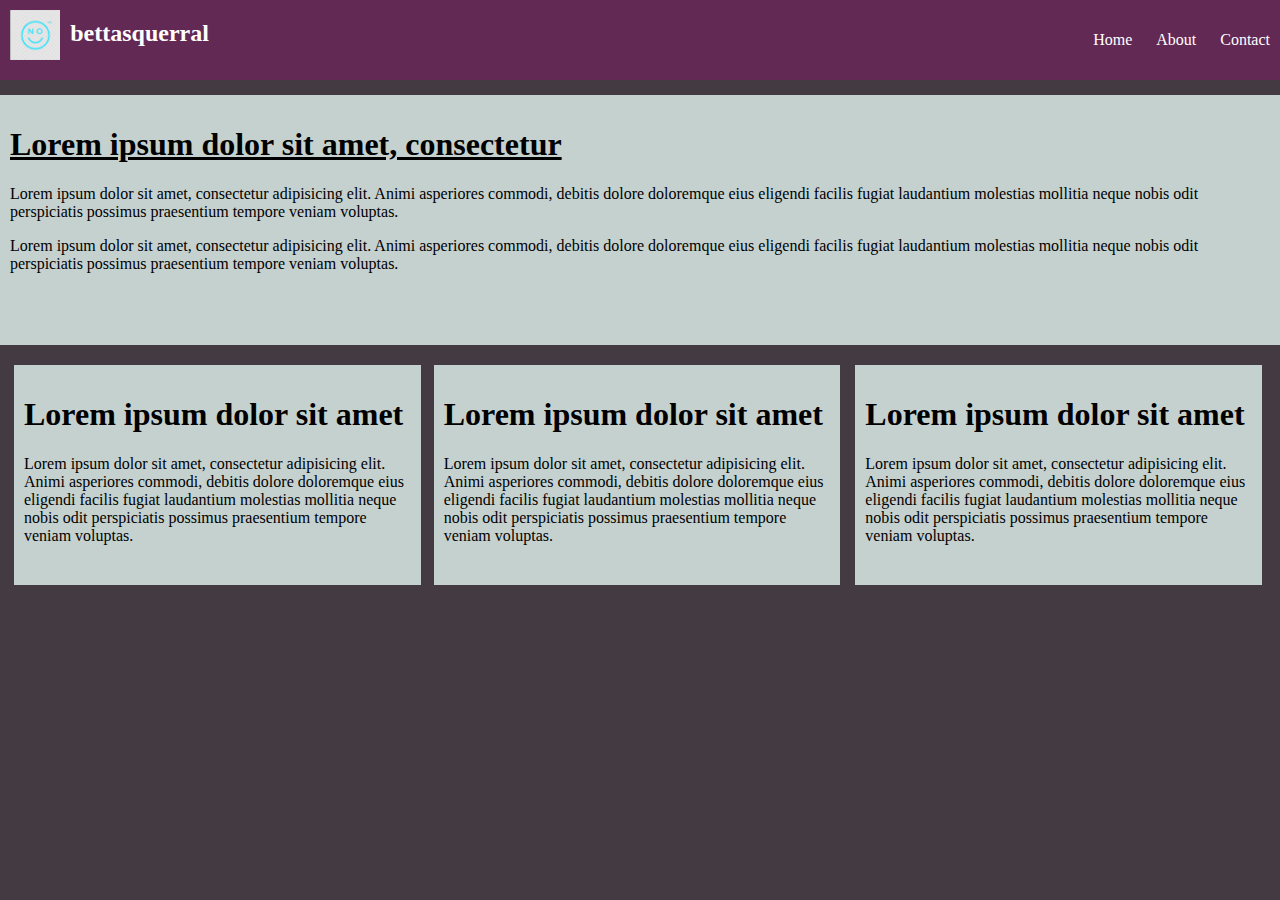
==== task-1/index.html @ b21bfecb "code edited" ====
<!DOCTYPE html>
<html lang="en">

<head>
    <meta charset="UTF-8">
    <title>task</title>
    <link rel="stylesheet" href="css/style.css">
</head>

<body>
    <div id="navbar">
        <div class="left">
        <img src="image/logo1.png">
        <h2>bettasquerral</h2>
        </div>
        
        <div class="right">
            <nav>
                <a href="#">Home</a>
                <a href="#">About</a>
                <a href="#">Contact</a>
            </nav>
        </div>
    </div>
    
    </div>
    <div id="main-container">
        <h1>Lorem ipsum dolor sit amet, consectetur</h1>

        <p>Lorem ipsum dolor sit amet, consectetur adipisicing elit. Animi asperiores commodi, debitis dolore doloremque
            eius eligendi facilis
            fugiat laudantium molestias mollitia neque nobis odit perspiciatis possimus praesentium tempore veniam
            voluptas.</p>
        <p>Lorem ipsum dolor sit amet, consectetur adipisicing elit. Animi asperiores commodi, debitis dolore doloremque
            eius eligendi facilis
            fugiat laudantium molestias mollitia neque nobis odit perspiciatis possimus praesentium tempore veniam
            voluptas.</p>
    </div>
    <div class="boxes m-l">
        <h1>Lorem ipsum dolor sit amet</h1>

        <p>Lorem ipsum dolor sit amet, consectetur adipisicing elit. Animi asperiores commodi, debitis dolore doloremque
            eius eligendi facilis
            fugiat laudantium molestias mollitia neque nobis odit perspiciatis possimus praesentium tempore veniam
            voluptas.</p>
    </div>
    <div class="boxes m-t">
        <h1>Lorem ipsum dolor sit amet</h1>

        <p>Lorem ipsum dolor sit amet, consectetur adipisicing elit. Animi asperiores commodi, debitis dolore doloremque
            eius eligendi facilis
            fugiat laudantium molestias mollitia neque nobis odit perspiciatis possimus praesentium tempore veniam
            voluptas.</p>
    </div>
    <div class="boxes m-t">
        <h1>Lorem ipsum dolor sit amet</h1>

        <p>Lorem ipsum dolor sit amet, consectetur adipisicing elit. Animi asperiores commodi, debitis dolore doloremque
            eius eligendi facilis
            fugiat laudantium molestias mollitia neque nobis odit perspiciatis possimus praesentium tempore veniam
            voluptas.</p>
    </div>
</body>

</html>
---- task-1/css/style.css ----
body {
  background-color: #443a41;
  margin: 0 auto;
}
#navbar {
  background-color: #632955;
  height: 80px;
  margin-bottom: 15px;
  display: flex;
  justify-content: space-between;
}
#main-container {
  background-color: #c5d1cf;
  height: 230px;
  margin-bottom: 20px;
  padding: 10px;
}
.boxes {
  background-color: #c5d1cf;
  height: 200px;
  width: calc((100% / 3) - 40px);
  float: left;
  margin-bottom: 15px;
  padding: 10px;
}
.m-t {
  margin-right: 15px;
}
.m-l {
  margin-right: 13px;
  margin-left: 14px;
}
#main-container h1 {
  text-decoration: underline;
}
.left {
  float: left;
  display: flex;
}
.right {
  float: right;
  display: flex;
  align-self: center;
  text-decoration: none;
}
.left img {
  height: 50px;
  padding: 10px;
}
.left h2 {
  display: inline;
  color: #fff;
}
.right a {
  color: #fff;
  padding: 10px;
  text-decoration: none;
}
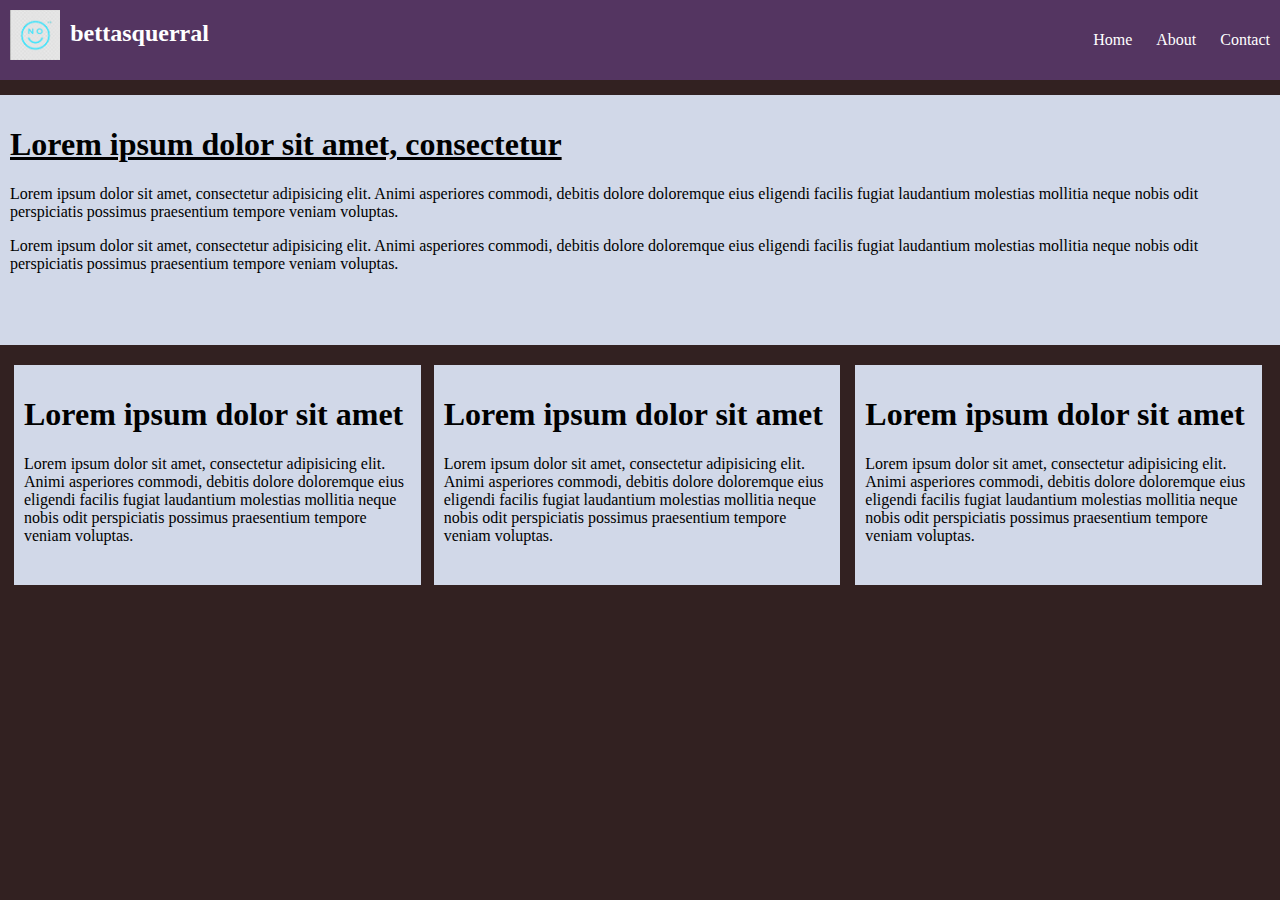
==== commit afabd630: "all favicon changed and readme figma updated" ====
--- a/task-1/index.html
+++ b/task-1/index.html
@@ -1,65 +1,89 @@
 <!DOCTYPE html>
 <html lang="en">
-
-<head>
-    <meta charset="UTF-8">
+  <head>
+    <link
+      rel="apple-touch-icon"
+      sizes="180x180"
+      href="image/apple-touch-icon.png"
+    />
+    <link
+      rel="icon"
+      type="image/png"
+      sizes="32x32"
+      href="image/favicon-32x32.png"
+    />
+    <link
+      rel="icon"
+      type="image/png"
+      sizes="16x16"
+      href="image/favicon-16x16.png"
+    />
+    <link rel="manifest" href="image/site.webmanifest" />
+    <link rel="mask-icon" href="image/safari-pinned-tab.svg" color="#5bbad5" />
+    <meta name="msapplication-TileColor" content="#da532c" />
+    <meta name="theme-color" content="#ffffff" />
+    <meta name="viewport" content="width=device-width, initial-scale=1.0" />
+    <meta charset="UTF-8" />
     <title>task</title>
-    <link rel="stylesheet" href="css/style.css">
-</head>
-
-<body>
+    <link rel="stylesheet" href="css/style.css" />
+  </head>
+  <body>
     <div id="navbar">
-        <div class="left">
-        <img src="image/logo1.png">
+      <div class="left">
+        <img src="image/logo1.png" />
         <h2>bettasquerral</h2>
-        </div>
-        
-        <div class="right">
-            <nav>
-                <a href="#">Home</a>
-                <a href="#">About</a>
-                <a href="#">Contact</a>
-            </nav>
-        </div>
-    </div>
-    
+      </div>
+      <div class="right">
+        <nav>
+          <a href="#">Home</a>
+          <a href="#">About</a>
+          <a href="#">Contact</a>
+        </nav>
+      </div>
     </div>
     <div id="main-container">
-        <h1>Lorem ipsum dolor sit amet, consectetur</h1>
-
-        <p>Lorem ipsum dolor sit amet, consectetur adipisicing elit. Animi asperiores commodi, debitis dolore doloremque
-            eius eligendi facilis
-            fugiat laudantium molestias mollitia neque nobis odit perspiciatis possimus praesentium tempore veniam
-            voluptas.</p>
-        <p>Lorem ipsum dolor sit amet, consectetur adipisicing elit. Animi asperiores commodi, debitis dolore doloremque
-            eius eligendi facilis
-            fugiat laudantium molestias mollitia neque nobis odit perspiciatis possimus praesentium tempore veniam
-            voluptas.</p>
+      <h1>Lorem ipsum dolor sit amet, consectetur</h1>
+      <p>
+        Lorem ipsum dolor sit amet, consectetur adipisicing elit. Animi
+        asperiores commodi, debitis dolore doloremque eius eligendi facilis
+        fugiat laudantium molestias mollitia neque nobis odit perspiciatis
+        possimus praesentium tempore veniam voluptas.
+      </p>
+      <p>
+        Lorem ipsum dolor sit amet, consectetur adipisicing elit. Animi
+        asperiores commodi, debitis dolore doloremque eius eligendi facilis
+        fugiat laudantium molestias mollitia neque nobis odit perspiciatis
+        possimus praesentium tempore veniam voluptas.
+      </p>
     </div>
-    <div class="boxes m-l">
+    <div class="second-container">
+      <div class="boxes m-l">
         <h1>Lorem ipsum dolor sit amet</h1>
-
-        <p>Lorem ipsum dolor sit amet, consectetur adipisicing elit. Animi asperiores commodi, debitis dolore doloremque
-            eius eligendi facilis
-            fugiat laudantium molestias mollitia neque nobis odit perspiciatis possimus praesentium tempore veniam
-            voluptas.</p>
+        <p>
+          Lorem ipsum dolor sit amet, consectetur adipisicing elit. Animi
+          asperiores commodi, debitis dolore doloremque eius eligendi facilis
+          fugiat laudantium molestias mollitia neque nobis odit perspiciatis
+          possimus praesentium tempore veniam voluptas.
+        </p>
+      </div>
+      <div class="boxes m-t">
+        <h1>Lorem ipsum dolor sit amet</h1>
+        <p>
+          Lorem ipsum dolor sit amet, consectetur adipisicing elit. Animi
+          asperiores commodi, debitis dolore doloremque eius eligendi facilis
+          fugiat laudantium molestias mollitia neque nobis odit perspiciatis
+          possimus praesentium tempore veniam voluptas.
+        </p>
+      </div>
+      <div class="boxes m-t">
+        <h1>Lorem ipsum dolor sit amet</h1>
+        <p>
+          Lorem ipsum dolor sit amet, consectetur adipisicing elit. Animi
+          asperiores commodi, debitis dolore doloremque eius eligendi facilis
+          fugiat laudantium molestias mollitia neque nobis odit perspiciatis
+          possimus praesentium tempore veniam voluptas.
+        </p>
+      </div>
     </div>
-    <div class="boxes m-t">
-        <h1>Lorem ipsum dolor sit amet</h1>
-
-        <p>Lorem ipsum dolor sit amet, consectetur adipisicing elit. Animi asperiores commodi, debitis dolore doloremque
-            eius eligendi facilis
-            fugiat laudantium molestias mollitia neque nobis odit perspiciatis possimus praesentium tempore veniam
-            voluptas.</p>
-    </div>
-    <div class="boxes m-t">
-        <h1>Lorem ipsum dolor sit amet</h1>
-
-        <p>Lorem ipsum dolor sit amet, consectetur adipisicing elit. Animi asperiores commodi, debitis dolore doloremque
-            eius eligendi facilis
-            fugiat laudantium molestias mollitia neque nobis odit perspiciatis possimus praesentium tempore veniam
-            voluptas.</p>
-    </div>
-</body>
-
-</html>+  </body>
+</html>
--- a/task-1/css/style.css
+++ b/task-1/css/style.css
@@ -1,22 +1,22 @@
 body {
-  background-color: #443a41;
+  background-color: #322121;
   margin: 0 auto;
 }
 #navbar {
-  background-color: #632955;
+  background-color: #543561;
   height: 80px;
   margin-bottom: 15px;
   display: flex;
   justify-content: space-between;
 }
 #main-container {
-  background-color: #c5d1cf;
+  background-color: #d1d8e8;
   height: 230px;
   margin-bottom: 20px;
   padding: 10px;
 }
 .boxes {
-  background-color: #c5d1cf;
+  background-color: #d1d8e8;
   height: 200px;
   width: calc((100% / 3) - 40px);
   float: left;
